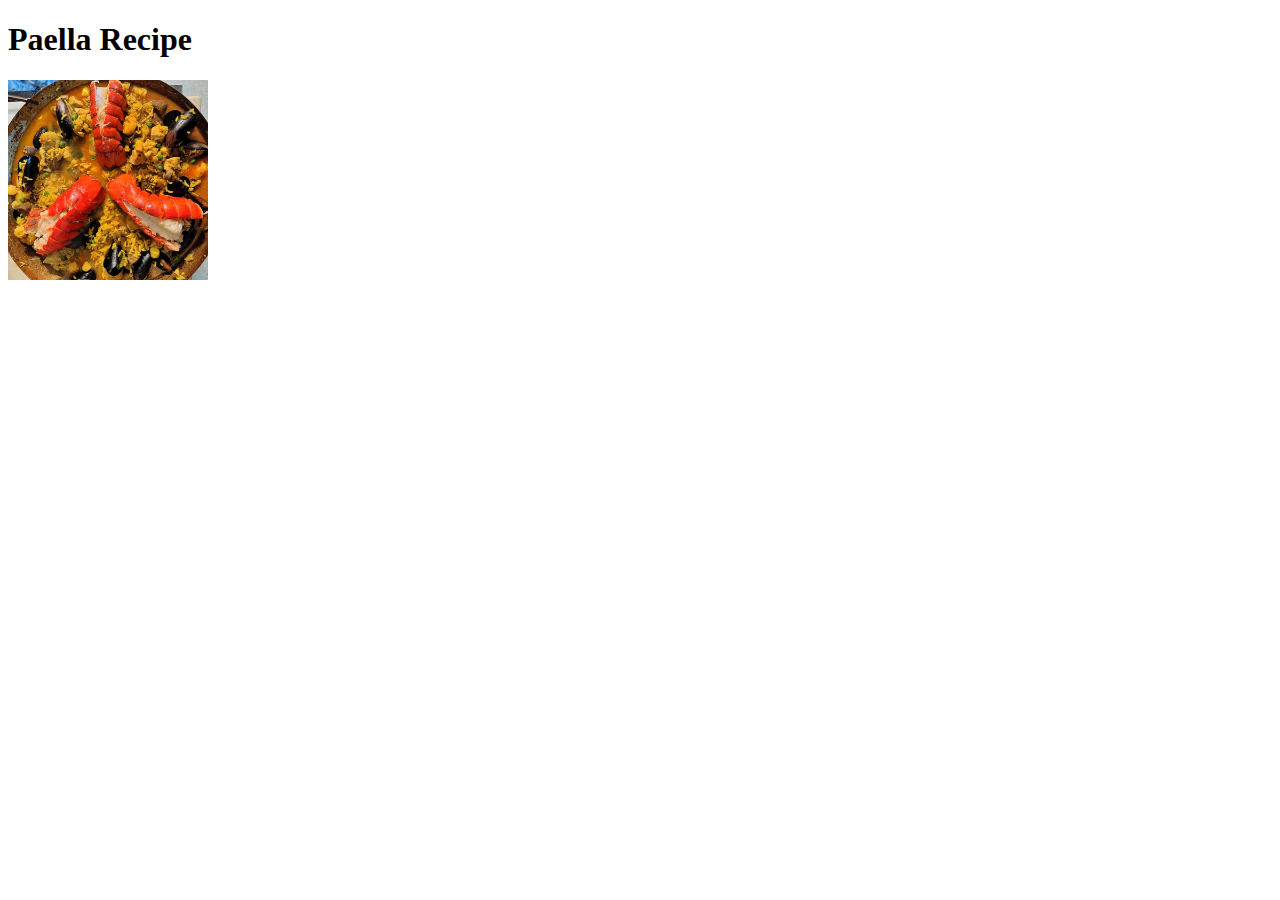
==== recipes/paella.html @ ada87aca "Edited index.html file and created images and recipe directories" ====
<!DOCTYPE html>
<html lang="en">
    <head>
        <meta charset="UTF-8">
        <title>Paella</title>
    </head>
    <body>
        <h1>Paella Recipe</h1>
        <img src ="../images/paella.jpg" alt="a platter of paella" height="200" width="200"

    </body>
</html>
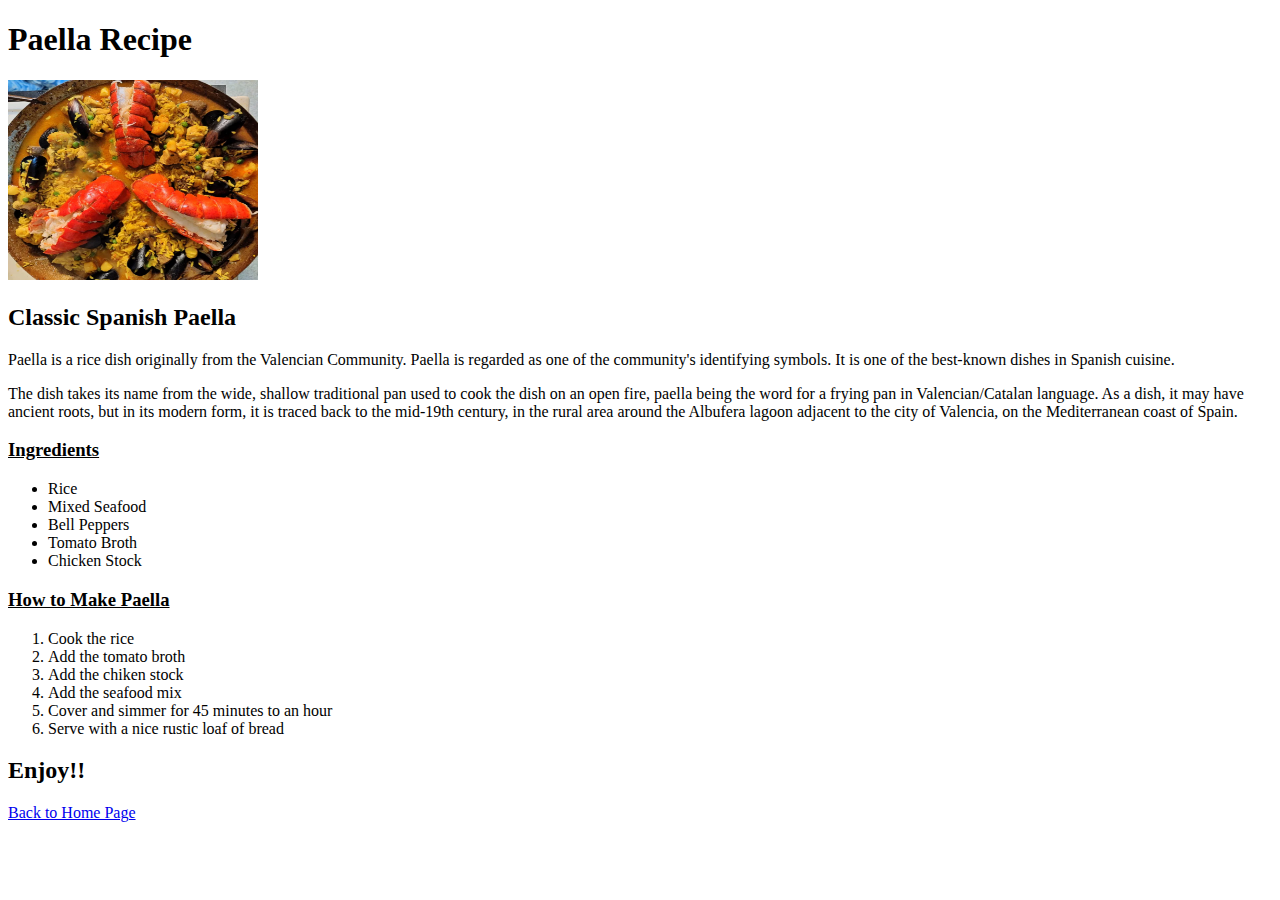
==== commit 51af595d: "Added content and back link to paella.html" ====
--- a/recipes/paella.html
+++ b/recipes/paella.html
@@ -6,7 +6,38 @@
     </head>
     <body>
         <h1>Paella Recipe</h1>
-        <img src ="../images/paella.jpg" alt="a platter of paella" height="200" width="200"
+        <img src ="../images/paella.jpg" alt="a platter of paella" height="200" width="250">
+        <h2>Classic Spanish Paella</h2>
+        <p> Paella is a rice dish originally from the Valencian Community. Paella is regarded as one of 
+            the community's identifying symbols. It is one of the best-known dishes in Spanish cuisine.
+        </p>
+        <p>The dish takes its name from the wide, shallow traditional pan used to cook the dish on 
+            an open fire, paella being the word for a frying pan in Valencian/Catalan language. 
+            As a dish, it may have ancient roots, but in its modern form, it is traced back to 
+            the mid-19th century, in the rural area around the Albufera lagoon adjacent to the 
+            city of Valencia, on the Mediterranean coast of Spain.
+        </p>
+        <h3><u>Ingredients</u></h3>
+        <ul>
+            <li>Rice</li>
+            <li>Mixed Seafood</li>
+            <li>Bell Peppers</li>
+            <li>Tomato Broth</li>
+            <li>Chicken Stock</li>
+        </ul>
+        <h3><u>How to Make Paella</u></h3>
+        <ol>
+            <li>Cook the rice</li>
+            <li>Add the tomato broth</li>
+            <li>Add the chiken stock</li>
+            <li>Add the seafood mix</li>
+            <li>Cover and simmer for 45 minutes to an hour</li>
+            <li>Serve with a nice rustic loaf of bread</li>
+        </ol>
+
+        <h2>Enjoy!!</h2>
+        <a href="../index.html">Back to Home Page</a>
+
 
     </body>
 </html>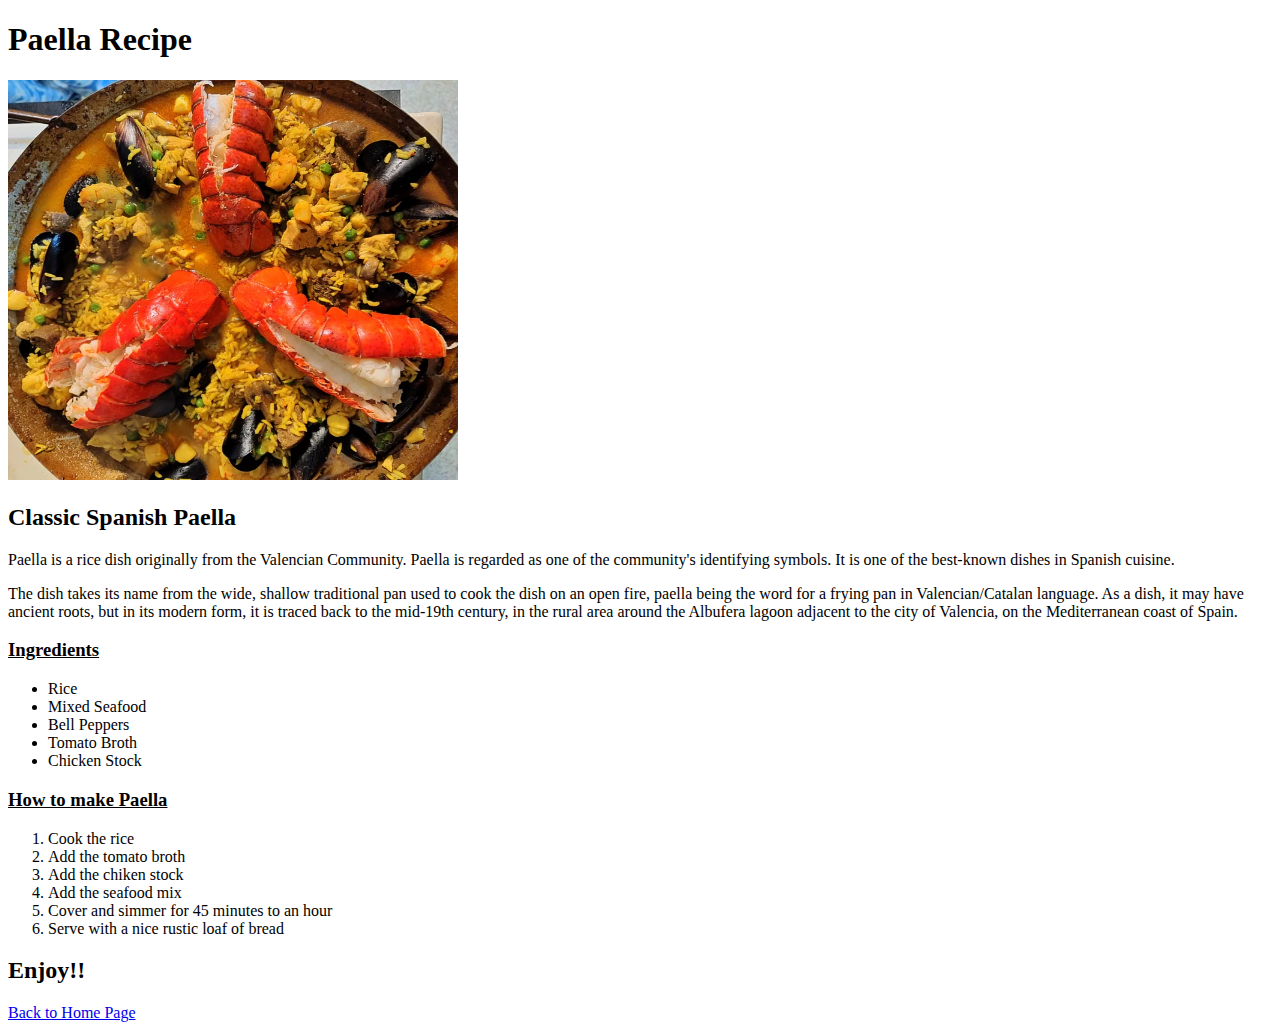
==== commit 413399c3: "Added content to recipe pages and added' back to' link" ====
--- a/recipes/paella.html
+++ b/recipes/paella.html
@@ -6,7 +6,7 @@
     </head>
     <body>
         <h1>Paella Recipe</h1>
-        <img src ="../images/paella.jpg" alt="a platter of paella" height="200" width="250">
+        <img src ="../images/paella.jpg" alt="a platter of paella" height="400" width="450">
         <h2>Classic Spanish Paella</h2>
         <p> Paella is a rice dish originally from the Valencian Community. Paella is regarded as one of 
             the community's identifying symbols. It is one of the best-known dishes in Spanish cuisine.
@@ -25,7 +25,7 @@
             <li>Tomato Broth</li>
             <li>Chicken Stock</li>
         </ul>
-        <h3><u>How to Make Paella</u></h3>
+        <h3><u>How to make Paella</u></h3>
         <ol>
             <li>Cook the rice</li>
             <li>Add the tomato broth</li>
